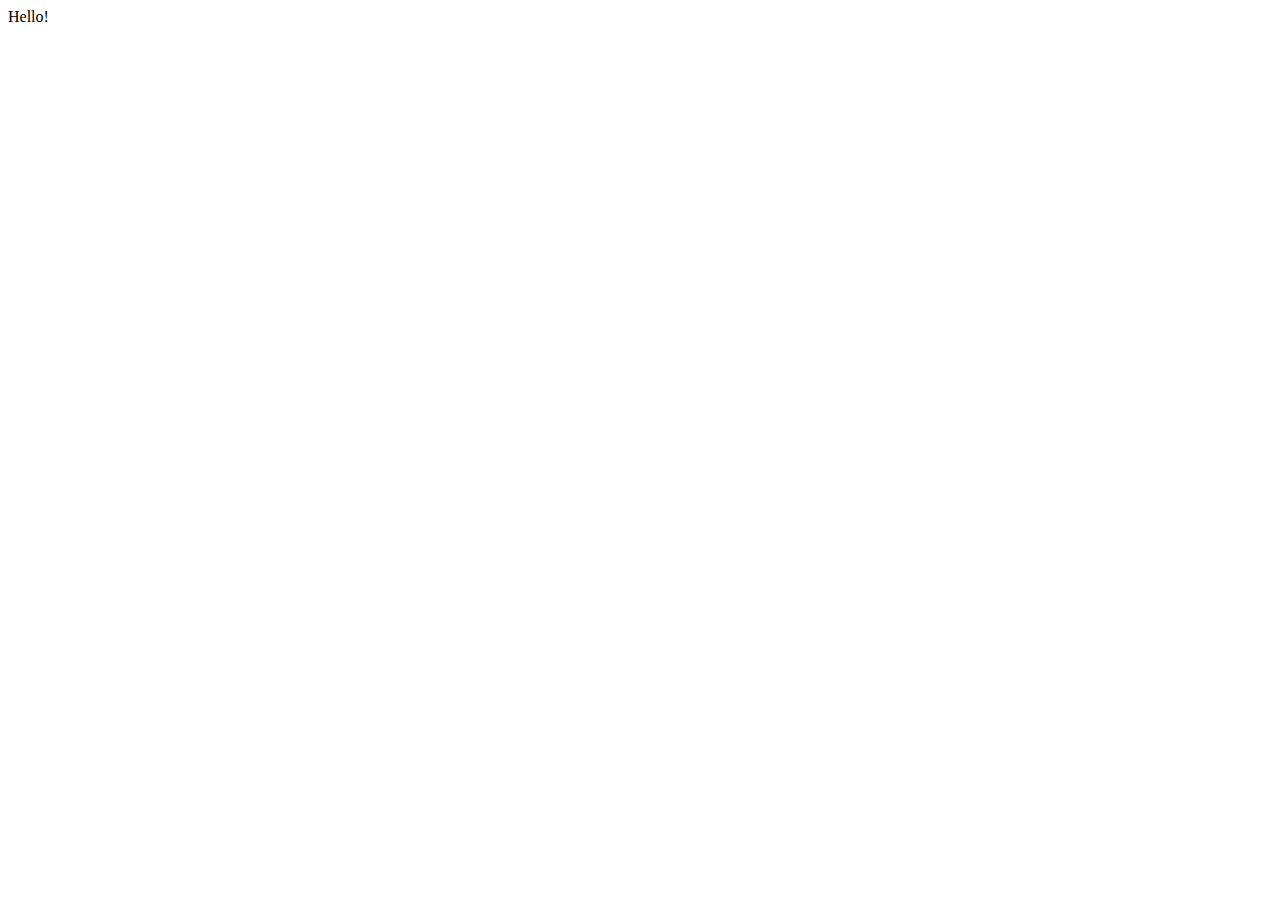
==== index.html @ c96959bf "Add index.hitml" ====
<!DOCTYPE html>
<html lang="en">
<head>
    <meta charset="UTF-8">
    <meta name="viewport" content="width=device-width, initial-scale=1.0">
    <title>Document</title>
</head>
<body>
  Hello!  
</body>
</html>
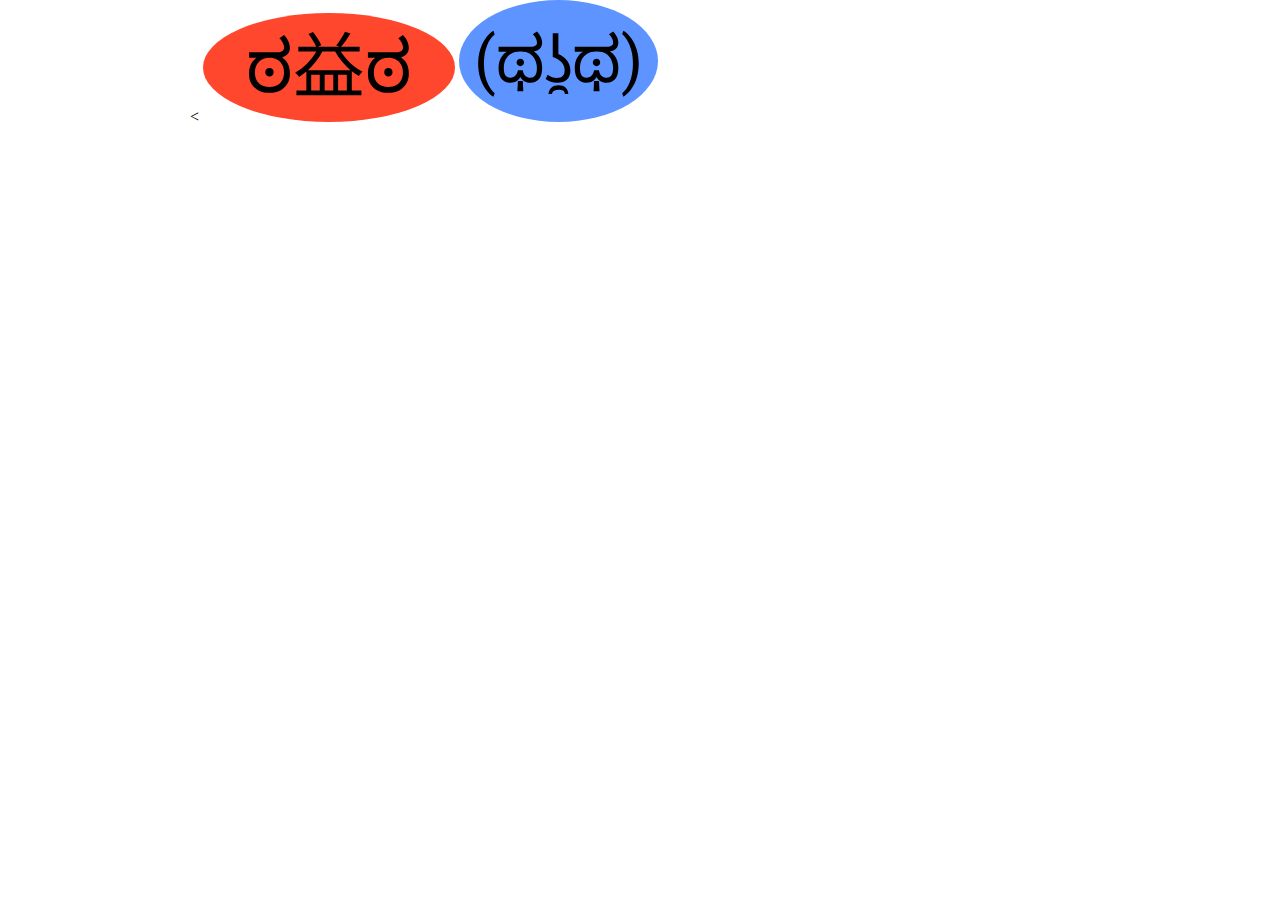
==== commit c770f647: "Add icons" ====
--- a/index.html
+++ b/index.html
@@ -4,8 +4,15 @@
     <meta charset="UTF-8">
     <meta name="viewport" content="width=device-width, initial-scale=1.0">
     <title>Document</title>
+    <
 </head>
+<style>
+    body {
+       max-width: 900px;
+       margin: 0 auto;
+    }
+</style>
 <body>
-  Hello!  
+  <img src="algorithm.svg" alt="" srcset="">
+  <img src="player.svg" alt="" srcset="">
 </body>
-</html>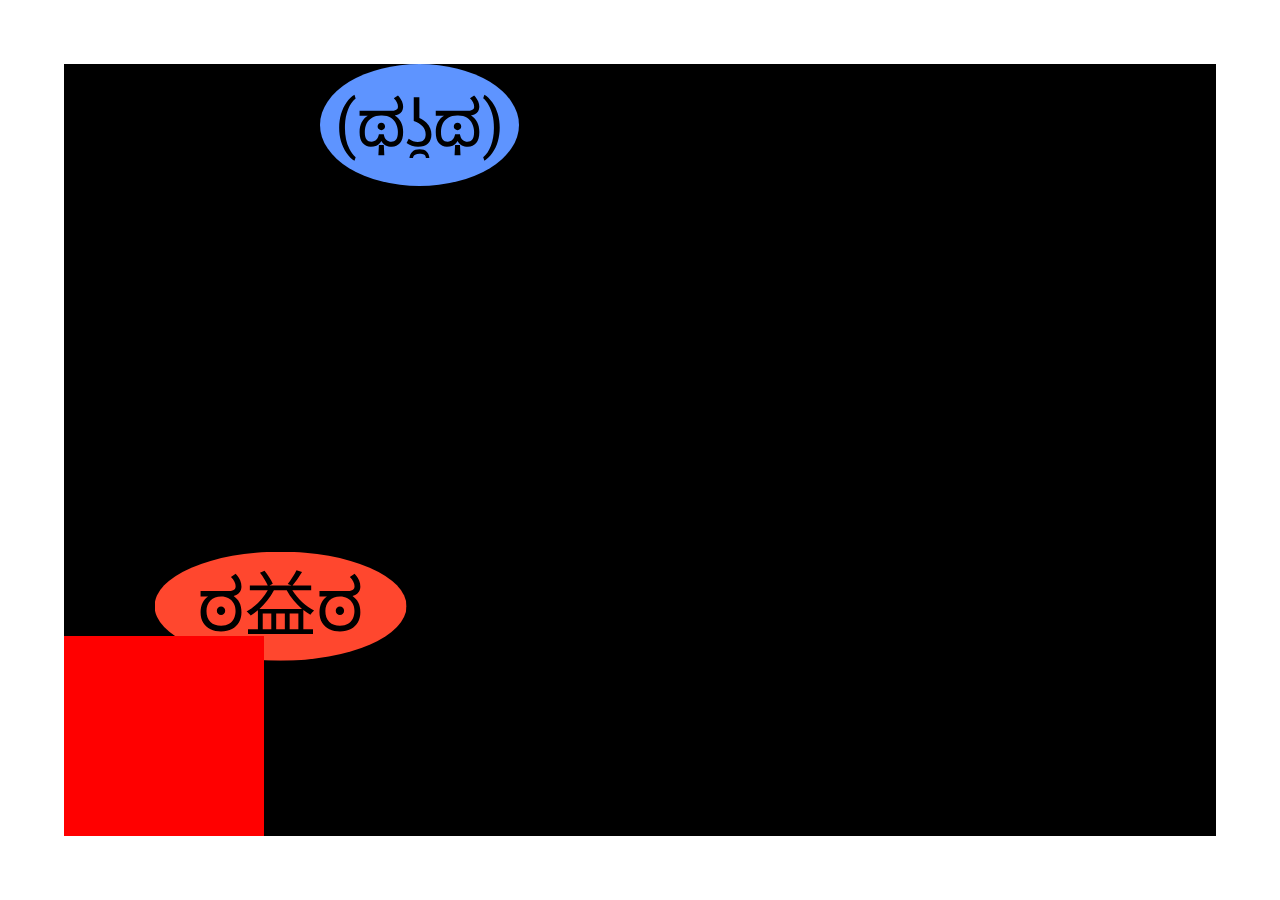
==== commit bf73c92e: "Add draft game and slider" ====
--- a/index.html
+++ b/index.html
@@ -1,18 +1,17 @@
 <!DOCTYPE html>
 <html lang="en">
-<head>
-    <meta charset="UTF-8">
-    <meta name="viewport" content="width=device-width, initial-scale=1.0">
+  <head>
+    <meta charset="UTF-8" />
+    <meta name="viewport" content="width=device-width, initial-scale=1.0" />
     <title>Document</title>
-    <
-</head>
-<style>
-    body {
-       max-width: 900px;
-       margin: 0 auto;
-    }
-</style>
-<body>
-  <img src="algorithm.svg" alt="" srcset="">
-  <img src="player.svg" alt="" srcset="">
-</body>
+    <link rel="stylesheet" href="style.css" />
+  </head>
+  <body>
+    <div class="game">
+      <img class="algo" src="algorithm.svg" alt="" srcset="" />
+      <img src="player.svg" alt="" srcset="" />
+      <div class="tree"></div>
+    </div>
+    <script src="game.js"></script>
+  </body>
+</html>
--- a/style.css
+++ b/style.css
@@ -0,0 +1,32 @@
+* {
+  box-sizing: border-box;
+}
+
+body {
+  height: 100vh;
+  margin: 0;
+  padding: 5vw;
+  display: flex;
+  flex-direction: column;
+}
+
+.algo {
+  width: 252px;
+  height: 109px;
+}
+
+.game {
+  background-color: black;
+  flex: 1;
+  position: relative;
+}
+
+.tree {
+  width: 200px;
+  height: 200px;
+  position: absolute;
+  left: 0;
+  bottom: 0;
+  z-index: 100;
+  background-color: red;
+}
